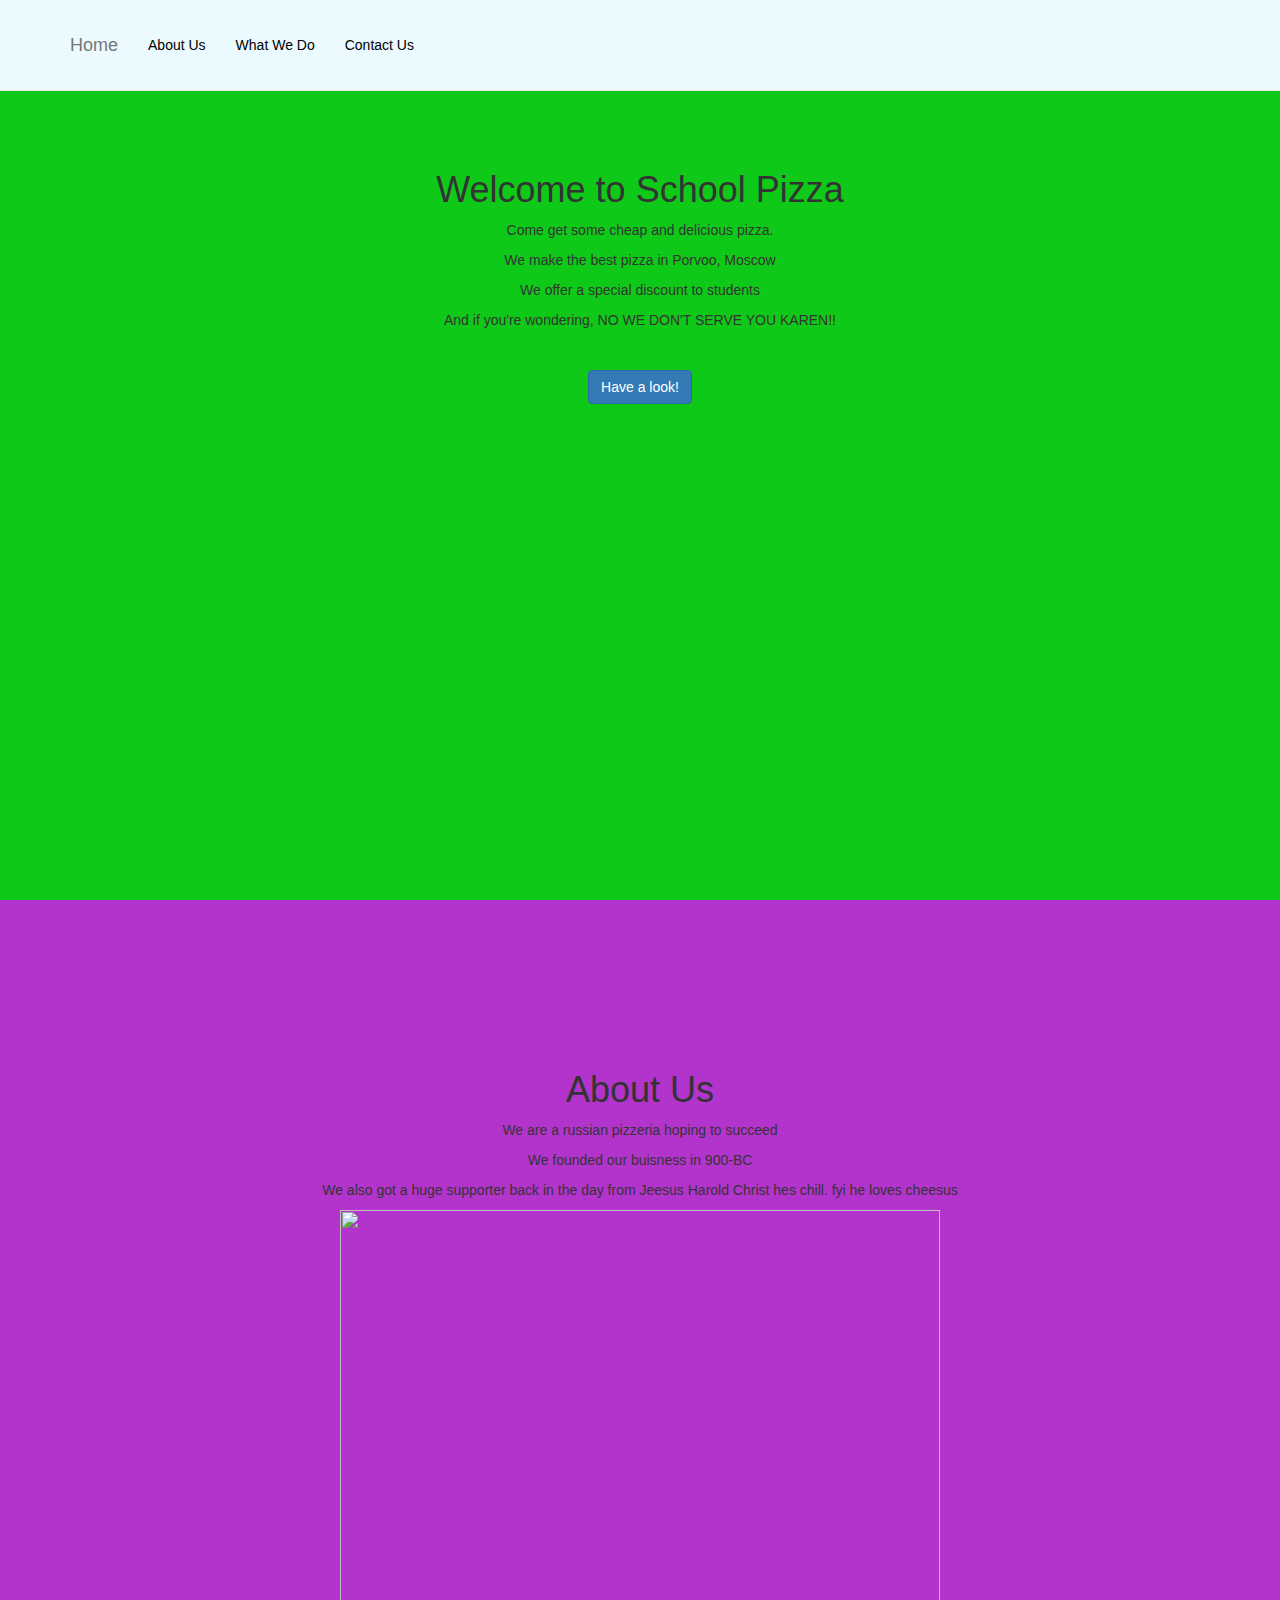
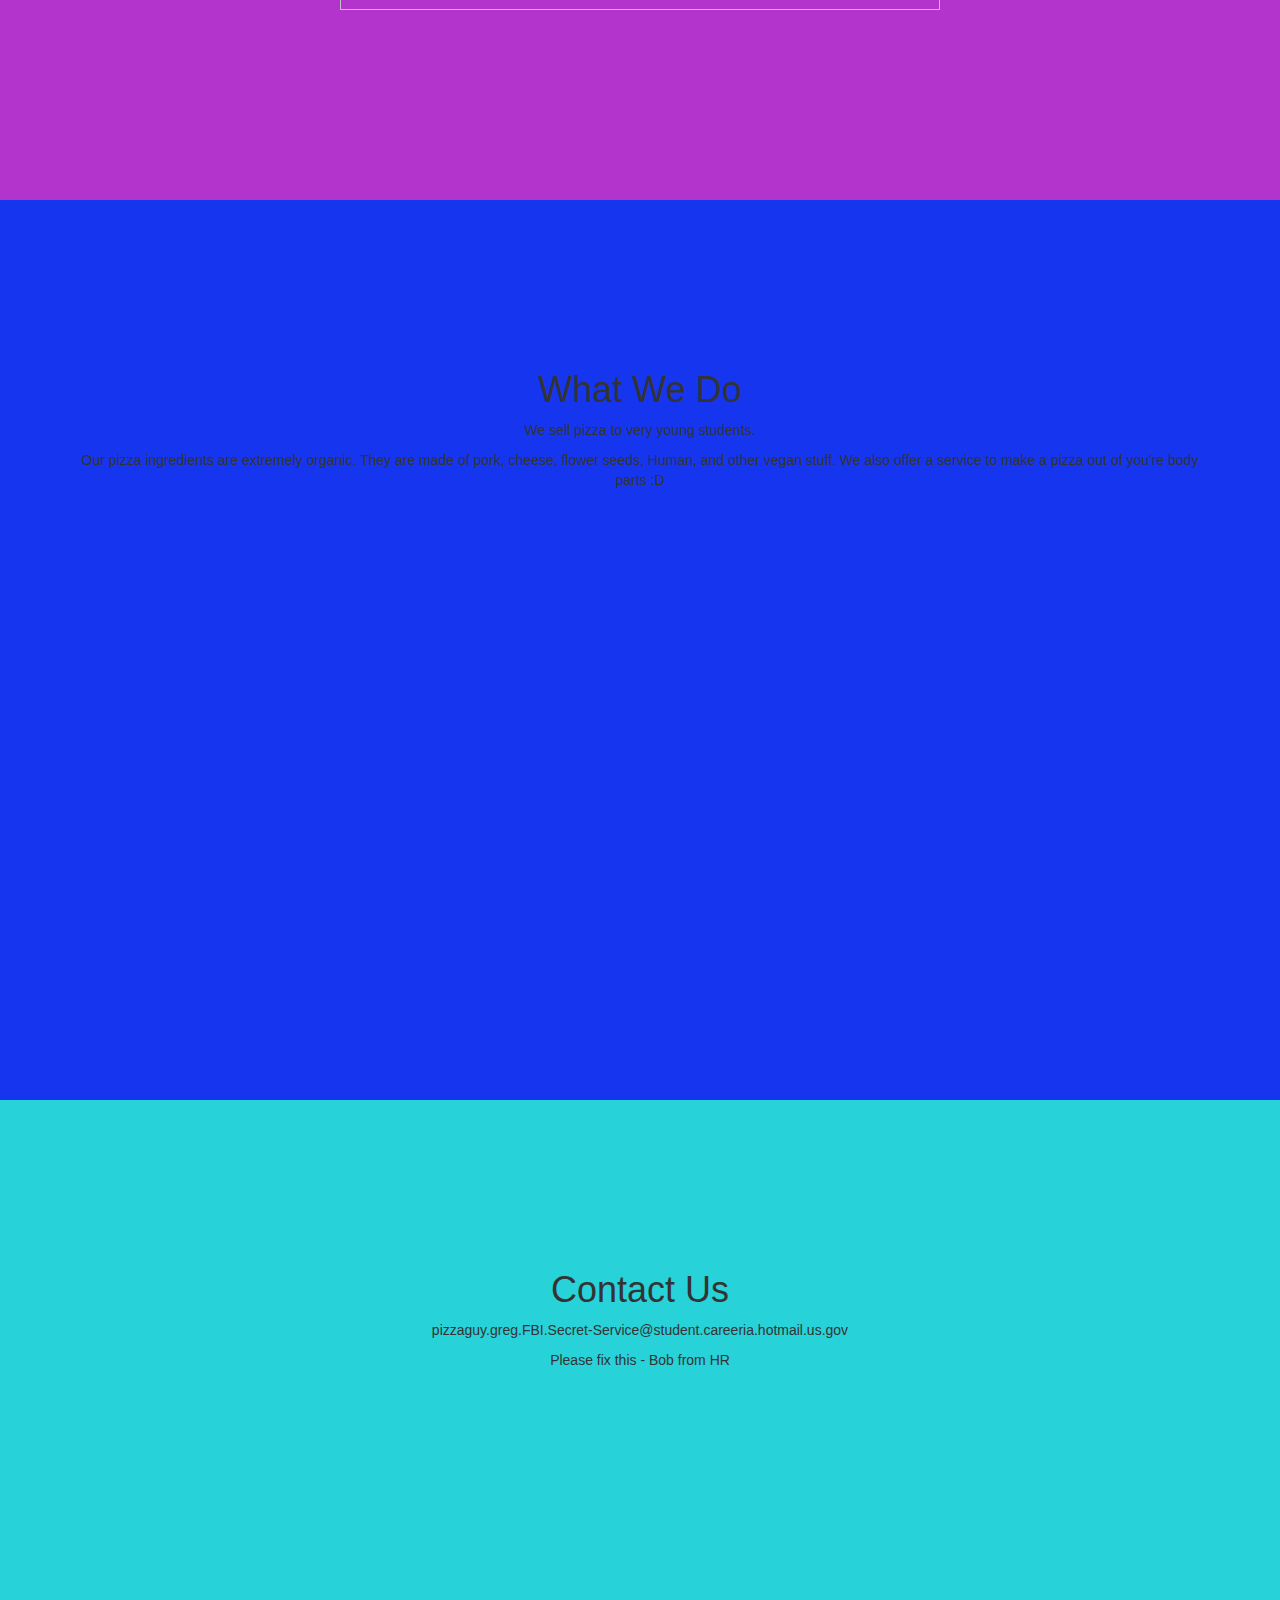
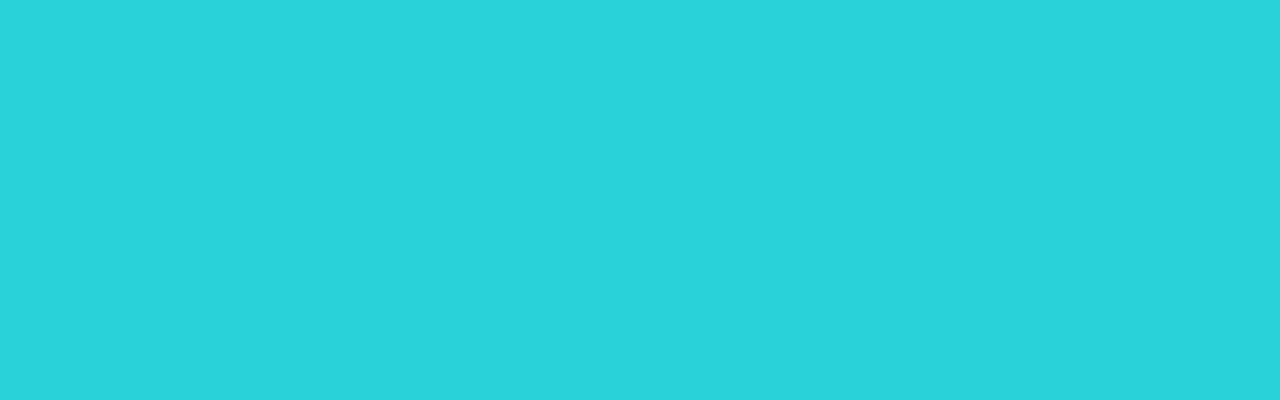
==== Pizza.html @ 27419224 "Added pizza site :D" ====
<!doctype html>
<html lang="en" class="no-js">
<head>
    <link rel="preconnect" href="https://fonts.googleapis.com">
    <link rel="preconnect" href="https://fonts.gstatic.com" crossorigin>
    <link href="https://fonts.googleapis.com/css2?family=Mochiy+Pop+One&family=Noto+Sans+JP&display=swap" rel="stylesheet">
    <meta charset="utf-8">
    <meta http-equiv="x-ua-compatible" content="ie=edge">
    <meta name="viewport" content="width=device-width, initial-scale=1">
    <link rel="canonical" href="https://html5-templates.com/" />
    <title>Bootstrap Template With Sticky Menu</title>
    <meta name="description" content="Simplified Bootstrap template with sticky menu">
    <link href="css/bootstrap.min.css" rel="stylesheet">
    <link href="css/sticky-menu.css" rel="stylesheet">

      
</head>
<body id="page-top" data-spy="scroll" data-target=".navbar-fixed-top">
    <nav class="navbar navbar-default navbar-fixed-top" role="navigation">
        <div class="container">
            <div class="navbar-header page-scroll">
                <div class="mochiy-pop">
                    <button type="button" class="navbar-toggle" data-toggle="collapse" data-target=".navbar-ex1-collapse">
                        <span class="sr-only">Toggle menu</span> <!-- DONT TOUCH THIS YOU CHILD TOUCHER -->
                        <span class="icon-bar"></span> 
                        <span class="icon-bar"></span>
                        <span class="icon-bar"></span>
                    </button>
                    <a class="navbar-brand page-scroll" href="#page-top">Home</a> 
                </div>
            </div>

            <div class="collapse navbar-collapse navbar-ex1-collapse">
                <div class="mochiy-pop">
                    <ul class="nav navbar-nav">
                        <li class="hidden">
                            <a class="page-scroll" href="#page-top"></a> <!-- DONT TOUCH THIS YOU CHILD TOUCHER -->
                        </li>
                        <li> 
                            <a class="page-scroll" href="#about">About Us</a> <!-- DONT TOUCH THIS YOU CHILD TOUCHER -->
                        </li>
                        <li>
                            <a class="page-scroll" href="#whatwedo">What We Do</a> <!-- DONT TOUCH THIS YOU CHILD TOUCHER -->
                        </li>
                        <li>
                            <a class="page-scroll" href="#contact">Contact Us</a> <!-- DONT TOUCH THIS YOU CHILD TOUCHER -->
                        </li>
                    </ul>
                </div>
            </div>	<!-- .navbar-collapse -->
        </div>		<!-- .container -->
    </nav>
    <!-- Welcome   -->
    <section id="welcome" class="welcome-section">
        <div class="container">
            <div class="row">
                <div class="col-lg-12">
                    <div class="mochiy-pop">
                        <h1>Welcome to School Pizza</h1>
                        <p>Come get some cheap and delicious pizza.</p>
                        <p>We make the best pizza in Porvoo, Moscow</p>
                        <p>We offer a special discount to students</p>
                        <p>And if you're wondering, NO WE DON'T SERVE YOU KAREN!!</p>
                        <p>&nbsp;</p>
                        <a class="btn btn-primary page-scroll" href="#about">Have a look!</a> <!-- DONT TOUCH THIS YOU CHILD TOUCHER -->
                    </div>
                </div>
            </div>
        </div>
    </section>

    <!-- About -->
    <section id="about" class="about-section">
        <div class="container">
            <div class="row">
                <div class="col-lg-12">
                    <div class="mochiy-pop">
                        <h1>About Us</h1> <!-- DONT TOUCH THIS YOU CHILD TOUCHER -->
                        <p>We are a russian pizzeria hoping to succeed</p>
                        <p>We founded our buisness in 900-BC</p>
                        <p>We also got a huge supporter back in the day from Jeesus Harold Christ hes chill. fyi he loves cheesus</p>
                        <img src='Picture/Koulupizza_hommeli.png' height="400" width="600">
                    </div>
                </div>
            </div>
        </div>
    </section>

    <!-- What we do Section -->
    <section id="whatwedo" class="whatwedo-section">
        <div class="container">
            <div class="row">
                <div class="col-lg-12">
                    <div class="mochiy-pop">
                        <h1>What We Do</h1> <!-- DONT TOUCH THIS YOU CHILD TOUCHER -->
                        <p>We sell pizza to very young students.</p>
                        <p>Our pizza ingredients are extremely organic. They are made of pork, cheese, flower seeds, Human, and other vegan stuff. We also offer a service to make a pizza out of you're body parts :D</p>
                    </div>
                </div>
            </div>
        </div>
    </section>

    <!-- Contact Section -->
    <section id="contact" class="contact-section">
        <div class="container">
            <div class="row">
                <div class="col-lg-12">
                    <div class="mochiy-pop">
                        <h1>Contact Us</h1> <!-- DONT TOUCH THIS YOU CHILD TOUCHER -->
                        <P>pizzaguy.greg.FBI.Secret-Service@student.careeria.hotmail.us.gov</P>
                        <p>Please fix this - Bob from HR</p>
                    </div>
                </div>
            </div>
        </div>
    </section>
	
	<a id="back2Top" title="Back to top" href="#">&#10148;</a>
	
    <!-- jQuery -->
    <script src="js/jquery.js"></script>

    <!-- Bootstrap Core JavaScript -->
    <script src="js/bootstrap.min.js"></script>

    <!-- Scrolling Nav JavaScript -->
    <script src="js/jquery.easing.min.js"></script>
    <script src="js/sticky-menu.js"></script>

</body>

</html>
---- css/sticky-menu.css ----
body {
    width: 100%;
    height: 100%;
}
html {
    width: 100%;
    height: 100%;
}
@media(min-width:767px) {
    .navbar {
        padding: 20px 0;
        -webkit-transition: background .5s ease-in-out,padding .5s ease-in-out;
        -moz-transition: background .5s ease-in-out,padding .5s ease-in-out;
        transition: background .5s ease-in-out,padding .5s ease-in-out;
    }
    .top-nav-collapse {
        padding: 0;
    }
}
#back2Top {
    width: 40px;
    line-height: 40px;
    overflow: hidden;
    z-index: 999;
    display: none;
    cursor: pointer;
    -moz-transform: rotate(270deg);
    -webkit-transform: rotate(270deg);
    -o-transform: rotate(270deg);
    -ms-transform: rotate(270deg);
    transform: rotate(270deg);
    position: fixed;
    bottom: 50px;
    right: 0;
    background-color: #FFF;
    color: #337AB7;
    text-align: center;
    font-size: 30px;
    text-decoration: none;
}
#back2Top:hover {
    background-color: #337AB7;
    color: #FFF;
}
.welcome-section {
    height: 100%;
    padding-top: 150px;
    text-align: center;
    background: #0fc918;
}
.about-section {
    height: 100%;
    padding-top: 150px;
    text-align: center;
    background: #b334cc;
}
.whatwedo-section {
    height: 100%;
    padding-top: 150px;
    text-align: center;
    background: #1536ee;
}
.contact-section {
    height: 100%;
    padding-top: 150px;
    text-align: center;
    background: #27d2d8;
}
.navbar-default .navbar-nav > li > a:hover {
	color: #333;
	background-color: #F0F0F0;
}
.navbar-default {
    background-color: #EBFAFF;
    border-color: #e7e7e7;
}
.navbar-default .navbar-nav > li > a {
    color: #000;
}
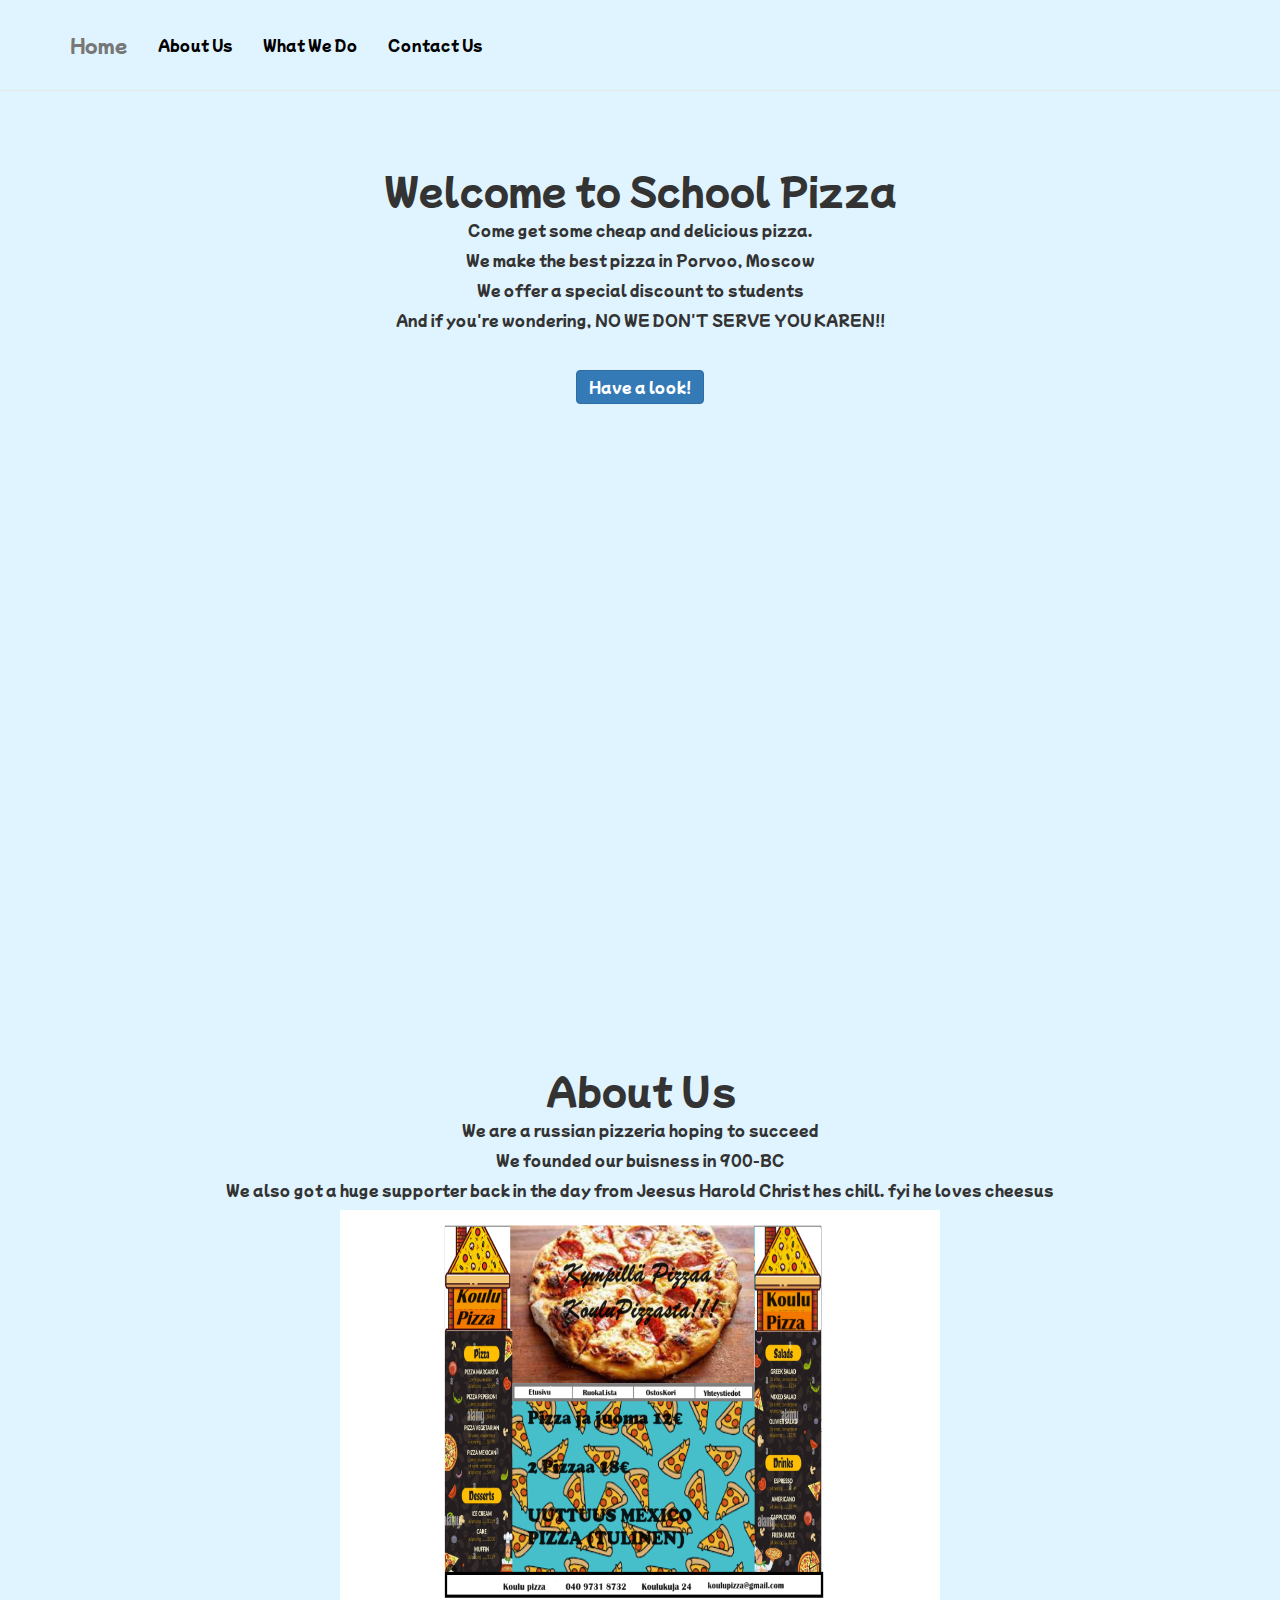
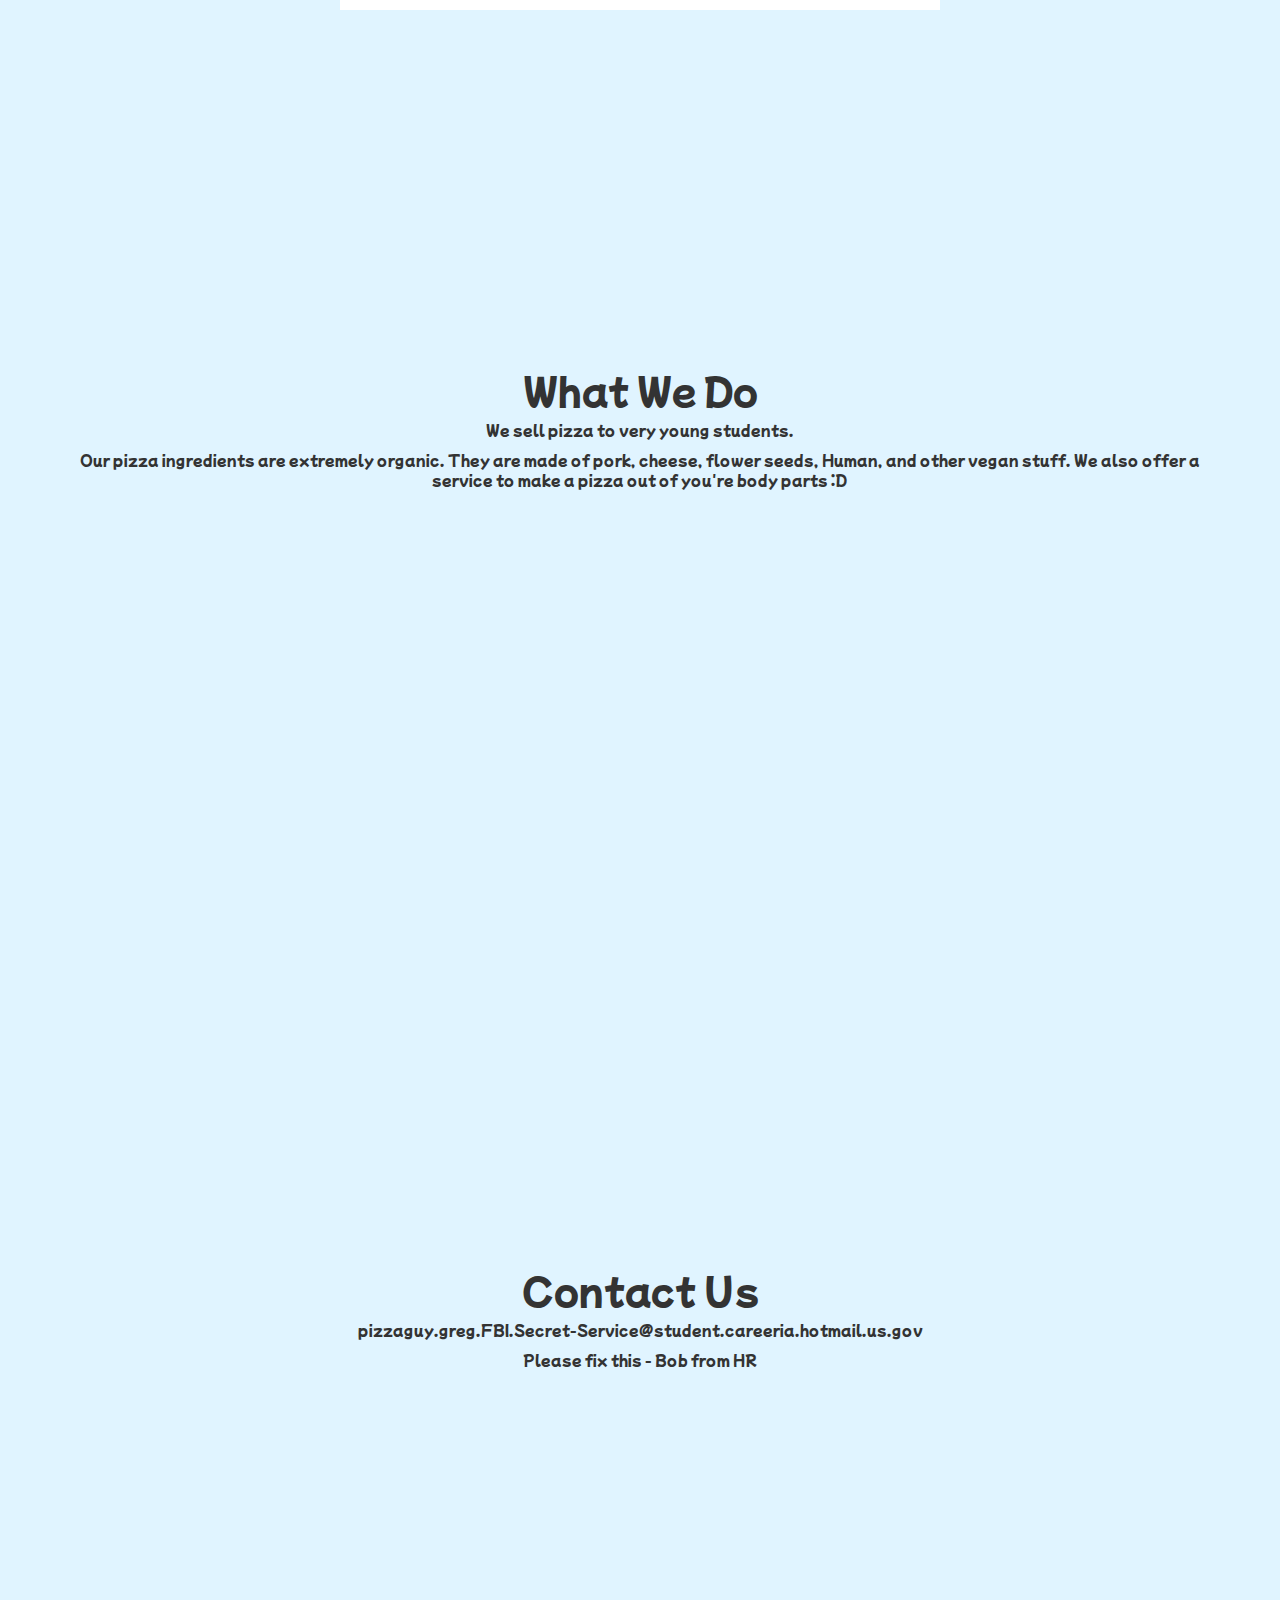
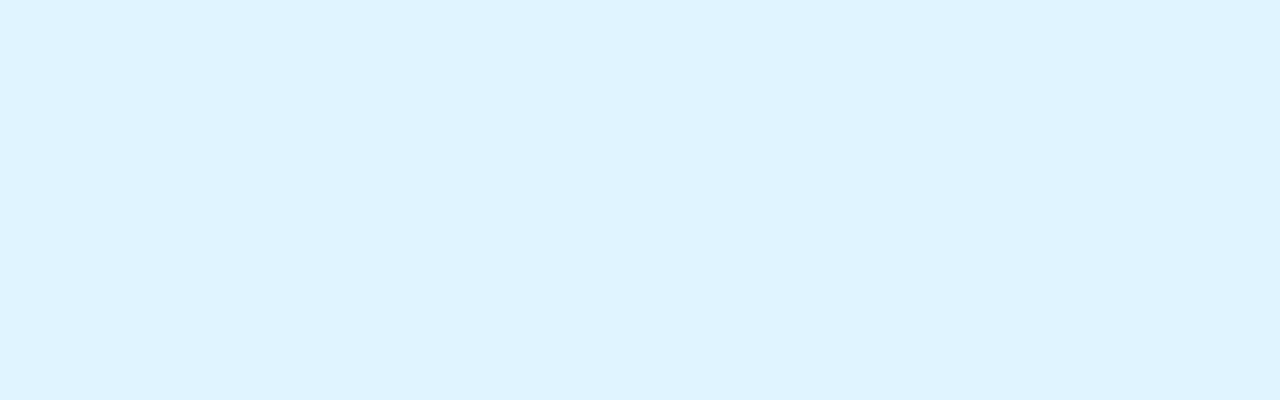
==== commit c85dbc9c: "Fixed pizza site" ====
--- a/Pizza.html
+++ b/Pizza.html
@@ -10,8 +10,8 @@
     <link rel="canonical" href="https://html5-templates.com/" />
     <title>Bootstrap Template With Sticky Menu</title>
     <meta name="description" content="Simplified Bootstrap template with sticky menu">
-    <link href="css/bootstrap.min.css" rel="stylesheet">
-    <link href="css/sticky-menu.css" rel="stylesheet">
+    <link href="Pizza_css/bootstrap.min.css" rel="stylesheet">
+    <link href="Pizza_css/sticky-menu.css" rel="stylesheet">
 
       
 </head>
@@ -79,7 +79,7 @@
                         <p>We are a russian pizzeria hoping to succeed</p>
                         <p>We founded our buisness in 900-BC</p>
                         <p>We also got a huge supporter back in the day from Jeesus Harold Christ hes chill. fyi he loves cheesus</p>
-                        <img src='Picture/Koulupizza_hommeli.png' height="400" width="600">
+                        <img src='Pizza_Picture/Koulupizza_hommeli.png' height="400" width="600">
                     </div>
                 </div>
             </div>
@@ -119,14 +119,14 @@
 	<a id="back2Top" title="Back to top" href="#">&#10148;</a>
 	
     <!-- jQuery -->
-    <script src="js/jquery.js"></script>
+    <script src="Pizza_js/jquery.js"></script>
 
     <!-- Bootstrap Core JavaScript -->
-    <script src="js/bootstrap.min.js"></script>
+    <script src="Pizza_js/bootstrap.min.js"></script>
 
     <!-- Scrolling Nav JavaScript -->
-    <script src="js/jquery.easing.min.js"></script>
-    <script src="js/sticky-menu.js"></script>
+    <script src="Pizza_js/jquery.easing.min.js"></script>
+    <script src="Pizza_js/sticky-menu.js"></script>
 
 </body>
 
--- a/Pizza_css/sticky-menu.css
+++ b/Pizza_css/sticky-menu.css
@@ -0,0 +1,88 @@
+body {
+    width: 100%;
+    height: 100%;
+}
+html {
+    width: 100%;
+    height: 100%;
+}
+@media(min-width:767px) {
+    .navbar {
+        padding: 20px 0;
+        -webkit-transition: background .5s ease-in-out,padding .5s ease-in-out;
+        -moz-transition: background .5s ease-in-out,padding .5s ease-in-out;
+        transition: background .5s ease-in-out,padding .5s ease-in-out;
+    }
+    .top-nav-collapse {
+        padding: 0;
+    }
+}
+#back2Top {
+    width: 40px;
+    line-height: 40px;
+    overflow: hidden;
+    z-index: 999;
+    display: none;
+    cursor: pointer;
+    -moz-transform: rotate(270deg);
+    -webkit-transform: rotate(270deg);
+    -o-transform: rotate(270deg);
+    -ms-transform: rotate(270deg);
+    transform: rotate(270deg);
+    position: fixed;
+    bottom: 50px;
+    right: 0;
+    background-color: #FFF;
+    color: #337AB7;
+    text-align: center;
+    font-size: 30px;
+    text-decoration: none;
+}
+#back2Top:hover {
+    background-color: #337AB7;
+    color: #FFF;
+}
+.mochiy-pop {
+    font-family: "Mochiy Pop One", sans-serif;
+    font-weight: 500;
+    font-style: normal;
+  }
+  
+.welcome-section {
+    height: 100%;
+    padding-top: 150px;
+    text-align: center;
+    background: hsl(201, 100%, 94%);
+}
+.about-section {
+    height: 100%;
+    padding-top: 150px;
+    text-align: center;
+    background: hsl(201, 100%, 94%);
+}
+.whatwedo-section {
+    height: 100%;
+    padding-top: 150px;
+    text-align: center;
+    background: hsl(201, 100%, 94%);
+}
+.contact-section {
+    height: 100%;
+    padding-top: 150px;
+    text-align: center;
+    background: hsl(201, 100%, 94%);
+}
+.navbar-default .navbar-nav > li > a:hover {
+	color: #333;
+	background: hsl(201, 100%, 94%);
+}
+.navbar-default {
+    background: hsl(201, 100%, 94%);
+    border-color: #e7e7e7;
+}
+.navbar-default .navbar-nav > li > a {
+    color: #000;
+}
+
+
+
